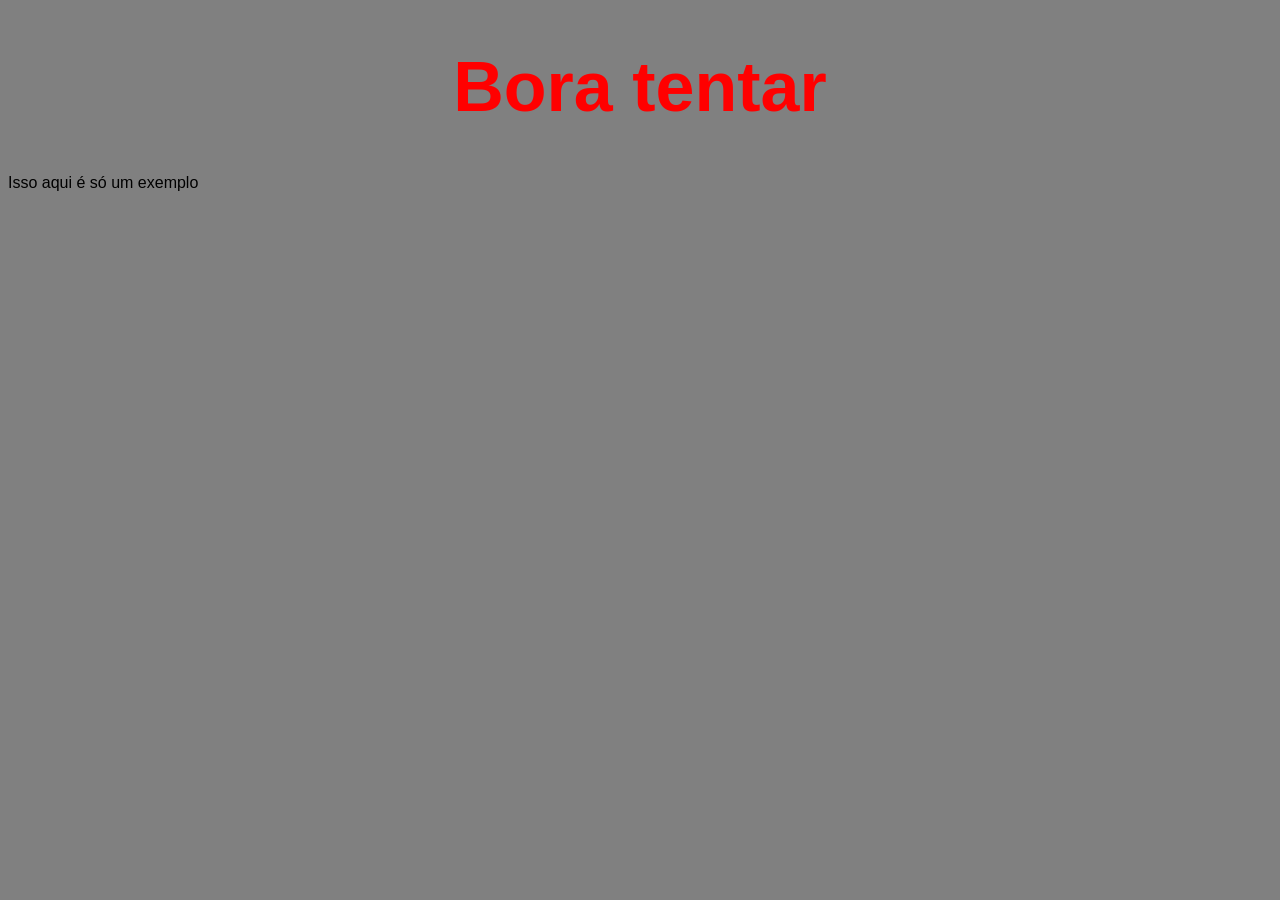
==== index.html @ c5393e94 "z" ====
<!DOCTYPE html>
<html lang="en">
<head>
    <meta charset="UTF-8">
    <meta name="viewport" content="width=device-width, initial-scale=1.0">
    <title>Document</title>
</head>
<body>
     <title>É de Rian</title>

    <link rel="stylesheet" href="style.css">
</head>
<body>

    <h1>Bora tentar</h1>

    <p>Isso aqui é só um exemplo</p>

</body>
</html>
---- style.css ----
body{
    background-color: Gray;
    font-family: Arial, Helvetica, sans-serif;
}

h1{
    color: Red;
    text-align: center;
    font-size: 70px;
    font-style: Arial;
}
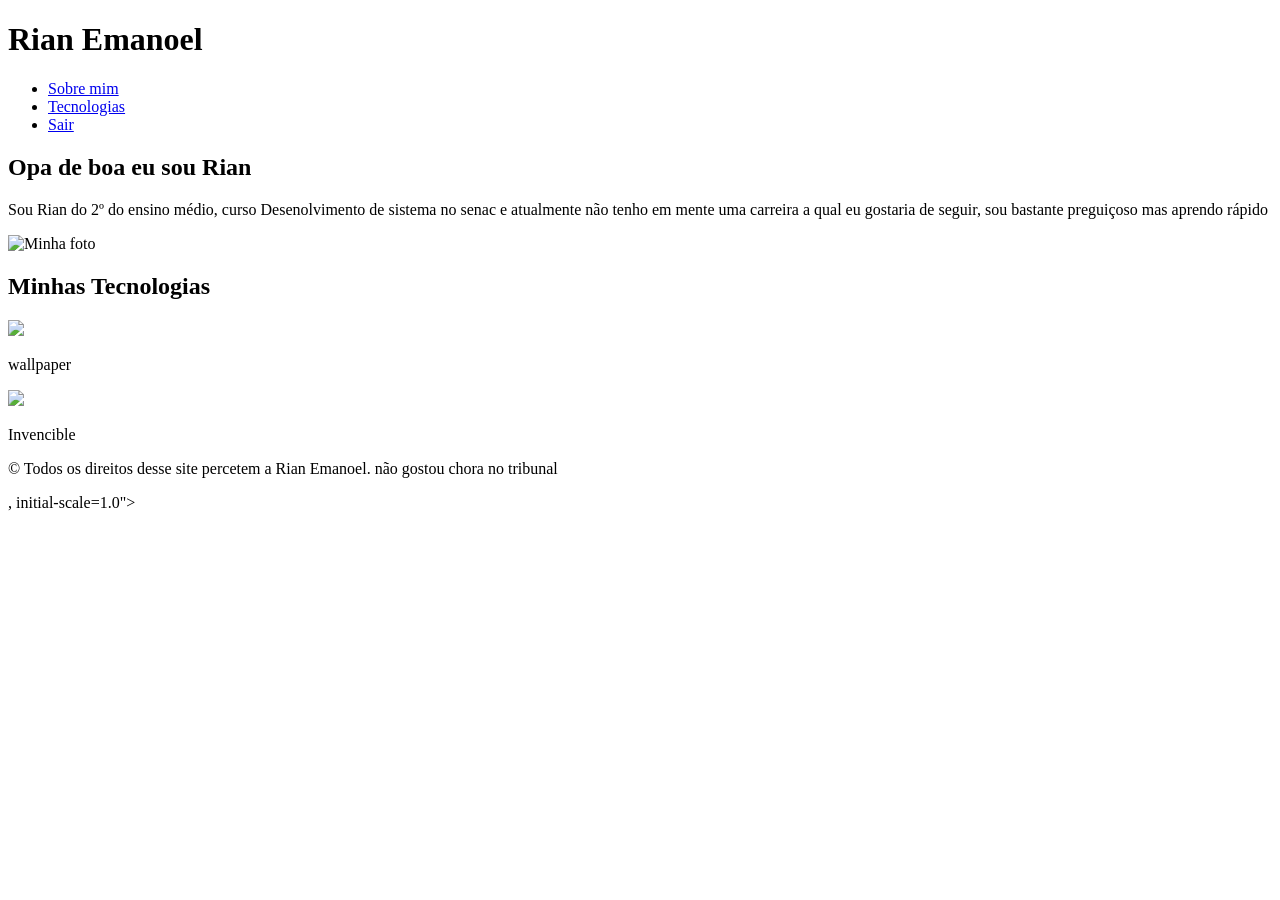
==== commit 5b70a0ba: "qwdasasd" ====
--- a/index.html
+++ b/index.html
@@ -2,19 +2,58 @@
 <html lang="en">
 <head>
     <meta charset="UTF-8">
-    <meta name="viewport" content="width=device-width, initial-scale=1.0">
+    <meta name="viewport" content="width=<!DOCTYPE html>
+    <meta charset="UTF-8">
+    <title>Portifolio - Rian</title>
+    <link rel="stylesheet" href="teste.css">
+</head>
+<body>
+    <header>
+        <h1>Rian Emanoel</h1>
+        <nav>
+            <ul>
+                <li><a href="#">Sobre mim</a></li>
+                <li><a href="#">Tecnologias</a></li>
+                <li><a href="#">Sair</a></li>
+            </ul>
+        </nav>
+    </header>
+    <main>
+        <div class="text">
+            <h2>Opa de boa eu sou Rian</h2>
+            <p>
+                Sou Rian do 2º do ensino médio, curso Desenolvimento de sistema no senac e atualmente não tenho em mente uma
+                carreira a qual eu gostaria de seguir, sou bastante preguiçoso mas aprendo rápido
+            </p>
+        </div>
+
+        <div class="image">
+            <img src="image.png" alt="Minha foto">
+        </div>
+    </main>
+<section class="Massa">
+    <h2>Minhas Tecnologias</h2>
+
+    <div class="Massa-greed">
+         <div class="tech-grid"></div>
+        <div class="tech-card">
+            <img src="https://encrypted-tbn0.gstatic.com/images?q=tbn:ANd9GcTlp80oLGbrrgUbs_NEWT3JQFuzf2jSmLuYEw&s">
+            <p>wallpaper</p>
+        </div>
+
+        <div class="tech-card">
+            <img src="https://c4.wallpaperflare.com/wallpaper/564/433/231/invincible-wallpaper-preview.jpg">
+            <p>Invencible</p>
+        </div>
+    </div>
+</section>
+
+<footer>
+    <p>© Todos os direitos desse site percetem a Rian Emanoel. não gostou chora no tribunal</p>
+</footer>
+</body>
+</html>, initial-scale=1.0">
     <title>Document</title>
 </head>
 <body>
-     <title>É de Rian</title>
-
-    <link rel="stylesheet" href="style.css">
-</head>
-<body>
-
-    <h1>Bora tentar</h1>
-
-    <p>Isso aqui é só um exemplo</p>
-
-</body>
-</html>+    
